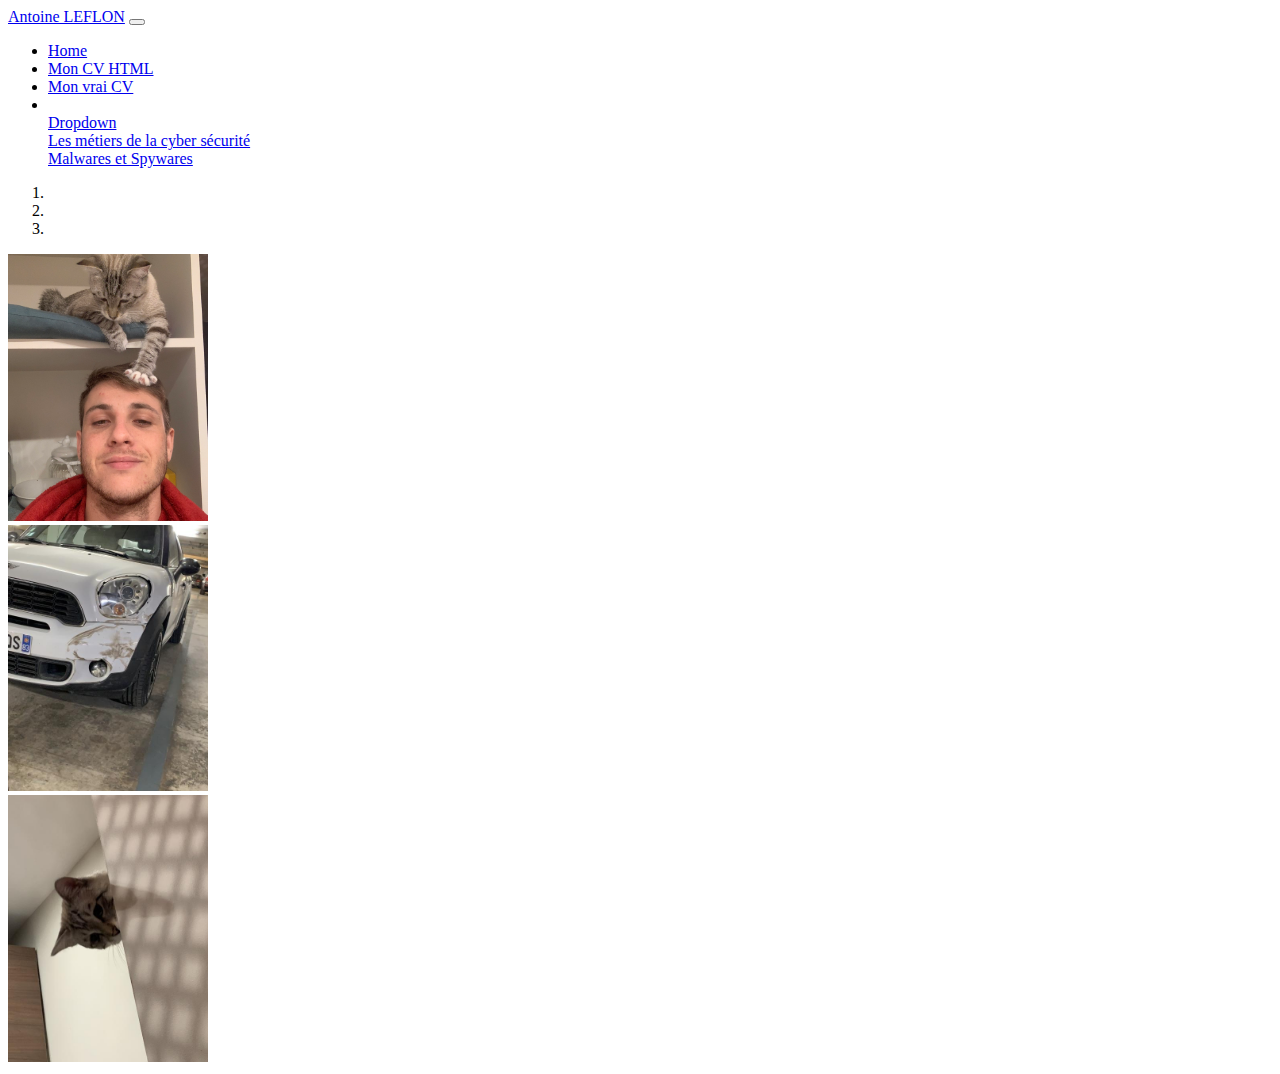
==== Carroussel.html @ bdbed3d3 "Mise à jour" ====
<!DOCTYPE html>
<html lang="en">
<head>
    <!-- Required meta tags -->
    <meta charset="utf-8">
    <meta name="viewport" content="width=device-width, initial-scale=1, shrink-to-fit=no">
    <link rel="stylesheet" href="https://cdnjs.cloudflare.com/ajax/libs/font-awesome/5.15.1/css/all.min.css"/>
    <!-- Bootstrap CSS -->
    <link rel="stylesheet" href="https://cdn.jsdelivr.net/npm/bootstrap@4.5.3/dist/css/bootstrap.min.css"
          integrity="sha384-TX8t27EcRE3e/ihU7zmQxVncDAy5uIKz4rEkgIXeMed4M0jlfIDPvg6uqKI2xXr2" crossorigin="anonymous">
    <meta charset="UTF-8">
    <title>Home page</title>

    <nav class="navbar navbar-expand-lg navbar-light bg-light">
        <a class="navbar-brand" href="#">Antoine LEFLON</a>
        <button class="navbar-toggler" type="button" data-toggle="collapse" data-target="#navbarSupportedContent" aria-controls="navbarSupportedContent" aria-expanded="false" aria-label="Toggle navigation">
            <span class="navbar-toggler-icon"></span>
        </button>
        <div class="collapse navbar-collapse" id="navbarSupportedContent">
            <ul class="navbar-nav mr-auto">
                <li class="nav-item active">
                    <a class="nav-link" href="Page%20de%20base.html">Home <span class="sr-only">(current)</span></a>
                </li>
                <li class="nav-item">
                    <a class="nav-link" href="CvCommeTalendier.html">Mon CV HTML <span class="sr-only">(current)</span></a>
                <li class="nav-item">
                    <a class="nav-link" href="Images/CV%20Antoine%20Leflon.pdf">Mon vrai CV <span class="sr-only">(current)</span></a>
                </li>
                <li class="nav-item dropdown">
                    <a class="nav-link dropdown-toggle" href="#" id="navbarDropdown" role="button" data-toggle="dropdown" aria-haspopup="true" aria-expanded="false">
                </li>
                Dropdown
                </a>
                <div class="dropdown-menu" aria-labelledby="navbarDropdown">
                    <a class="dropdown-item" href="#">Les métiers de la cyber sécurité</a>
                    <div class="dropdown-divider"></div>
                    <a class="dropdown-item" href="#">Malwares et Spywares</a>
                </div>
                </form>
        </div>
    </nav>
</head>

<body>

<div id="carouselExampleIndicators" class="carousel slide" data-ride="carousel">
    <ol class="carousel-indicators">
        <li data-target="#carouselExampleIndicators" data-slide-to="0" class="active"></li>
        <li data-target="#carouselExampleIndicators" data-slide-to="1"></li>
        <li data-target="#carouselExampleIndicators" data-slide-to="2"></li>
    </ol>
    <div class="carousel-inner">
        <div class="carousel-item active">
            <img src="Images/moietchat.jpg" width="200px" alt="Moi et mon chat">
        </div>
        <div class="carousel-item">
            <img src="Images/Voiture.jpg" width="200px" alt="...">
        </div>
        <div class="carousel-item">
            <img src="Images/Chat.jpg" width="200px" alt="...">
        </div>
    </div>
    <a class="carousel-control-prev" href="#carouselExampleIndicators" role="button" data-slide="prev">
        <span class="carousel-control-prev-icon" aria-hidden="true"></span>
        <span class="sr-only">Previous</span>
    </a>
    <a class="carousel-control-next" href="#carouselExampleIndicators" role="button" data-slide="next">
        <span class="carousel-control-next-icon" aria-hidden="true"></span>
        <span class="sr-only">Next</span>
    </a>
</div>

<script src="https://code.jquery.com/jquery-3.5.1.slim.min.js" integrity="sha384-DfXdz2htPH0lsSSs5nCTpuj/zy4C+OGpamoFVy38MVBnE+IbbVYUew+OrCXaRkfj" crossorigin="anonymous"></script>
<script src="https://cdn.jsdelivr.net/npm/popper.js@1.16.1/dist/umd/popper.min.js" integrity="sha384-9/reFTGAW83EW2RDu2S0VKaIzap3H66lZH81PoYlFhbGU+6BZp6G7niu735Sk7lN" crossorigin="anonymous"></script>
<script src="https://cdn.jsdelivr.net/npm/bootstrap@4.5.3/dist/js/bootstrap.min.js" integrity="sha384-w1Q4orYjBQndcko6MimVbzY0tgp4pWB4lZ7lr30WKz0vr/aWKhXdBNmNb5D92v7s" crossorigin="anonymous"></script>

</body>
</html>
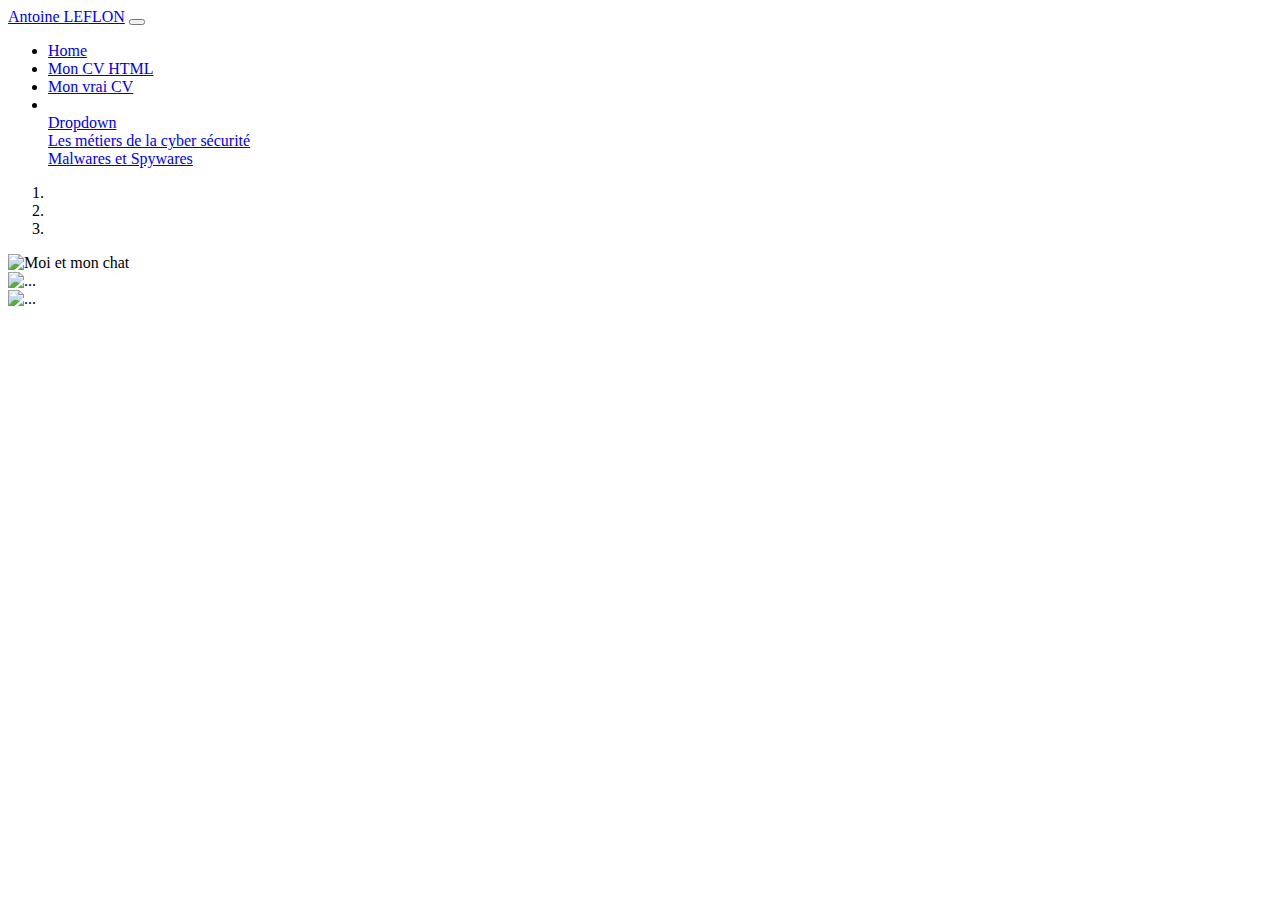
==== commit 99eed3d3: "Maj 11/12 [2]" ====
--- a/Carroussel.html
+++ b/Carroussel.html
@@ -22,7 +22,7 @@
                     <a class="nav-link" href="Page%20de%20base.html">Home <span class="sr-only">(current)</span></a>
                 </li>
                 <li class="nav-item">
-                    <a class="nav-link" href="CvCommeTalendier.html">Mon CV HTML <span class="sr-only">(current)</span></a>
+                    <a class="nav-link" href="index.html">Mon CV HTML <span class="sr-only">(current)</span></a>
                 <li class="nav-item">
                     <a class="nav-link" href="Images/CV%20Antoine%20Leflon.pdf">Mon vrai CV <span class="sr-only">(current)</span></a>
                 </li>
